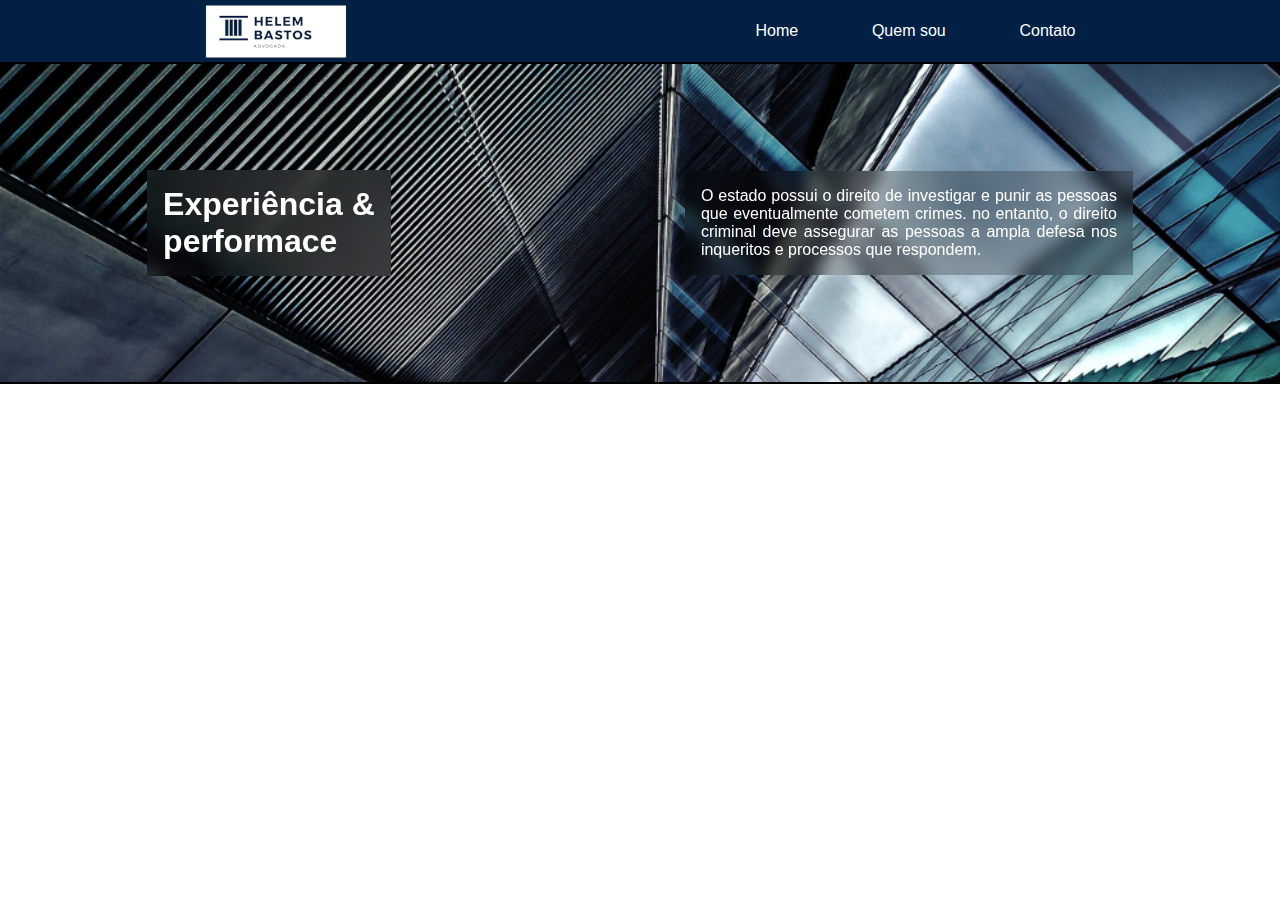
==== index/index.html @ 44ba1e31 "0.2" ====
<!DOCTYPE html>
<html lang="pt-br">
<head>
    <meta charset="utf-8" />
    <meta name="viewport" content="width=device-width, initial-scale=1.0" />
    <link href="geral.css" rel="stylesheet" />
    <link href="header.css" rel="stylesheet" />
    <link href="sessao1.css" rel="stylesheet" />
    <link href="sessao2.css" rel="stylesheet" />
    <link href="responsivo.css" rel="stylesheet" />
    <title>Advocacia | Helem</title>
</head>
<body>
    <main>
    <header>
        <img src="img/Logotipo200.png" alt="Logo Helem Bastos" />
        <ul class="menu1">
            <li><a href="#">Home</a></li>
            <li><a href="#">Quem sou</a></li>
            <li><a href="#">Contato</a></li>
        </ul>
        <section class="btnmobile">||||</section>
    </header>

    <section class="sessao1">
        <h1>Experiência &<br>performace</h1>
        <p>O estado possui o direito de investigar e punir as pessoas que eventualmente cometem crimes. no entanto, o direito criminal deve assegurar as pessoas a ampla defesa nos inqueritos e processos que respondem.
        </p>
    </section>

    </main>
</body>
</html>
---- index/geral.css ----
* {
    margin: 0;
    padding: 0;
    color: #ffffff;
    text-decoration: none;
    list-style: none;
    font-family: 'Lucida Sans', 'Lucida Sans Regular', 'Lucida Grande', 'Lucida Sans Unicode', Geneva, Verdana, sans-serif;
    box-sizing: border-box;
}
body {
    width: 100vw;
    height: 100vh;
}
---- index/header.css ----
header {
    display: flex;
    justify-content: space-around;
    align-items: center;
    background: #022044;
    width: 100vw;
    height: 4rem;
    border-bottom: 2px solid #000000;
}
.menu1 {
    width: 20rem;
    display: none;
    justify-content: space-between;
}
.btnmobile {
    font-size: 20pt;
    color: #000000;
    cursor: pointer;
}
---- index/sessao1.css ----
.sessao1 {
    background-image: url(img/fundo1000.jpg);
    background-size: 100vw;
    background-repeat: no-repeat;
    height: 20rem;
    width: 100vw;
    display: flex;
    align-items: center;
    justify-content: space-around;
    border-bottom: 2px solid rgb(0, 0, 0);
}

.sessao1 p ,.sessao1 h1{
    /* From https://css.glass */
    background: rgba(0, 0, 0, 0.27);
    box-shadow: 0 4px 30px rgba(0, 0, 0, 0.1);
    backdrop-filter: blur(8.1px);
    -webkit-backdrop-filter: blur(8.1px);
    height: auto;
    width: 35%;
    padding: 1rem;
    text-align: justify;
}
.sessao1 h1 {
    width: auto;
}
.sessao1 p {
    display: none;
}
---- index/responsivo.css ----
@media (min-width: 700px) {
    .menu1 {
        display: flex;
    }
    .sessao1 p {
        display: initial;
    }
    .btnmobile {
        display: none;
    }

}
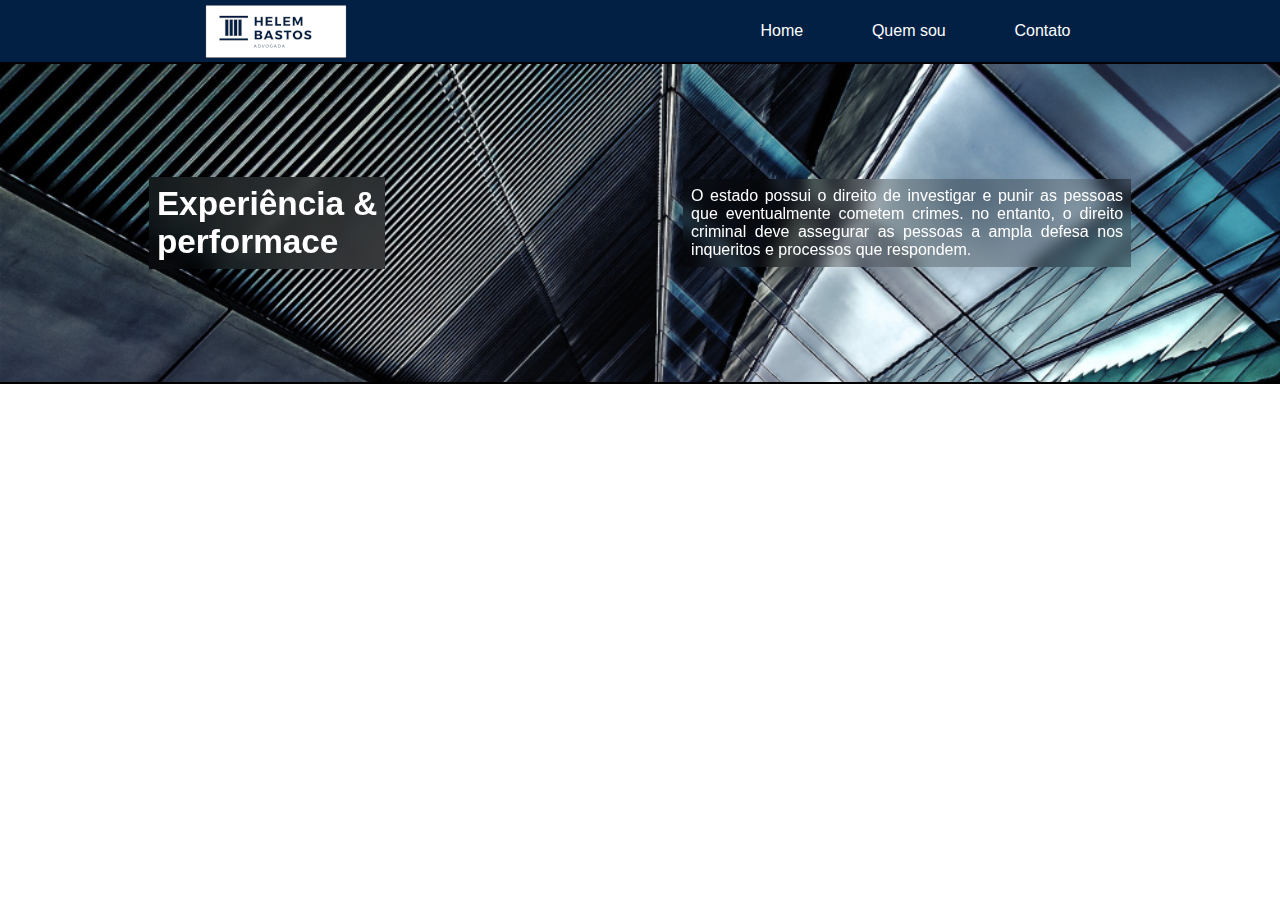
==== commit bc85a0b6: "0.3" ====
--- a/index/index.html
+++ b/index/index.html
@@ -3,23 +3,24 @@
 <head>
     <meta charset="utf-8" />
     <meta name="viewport" content="width=device-width, initial-scale=1.0" />
-    <link href="geral.css" rel="stylesheet" />
-    <link href="header.css" rel="stylesheet" />
-    <link href="sessao1.css" rel="stylesheet" />
-    <link href="sessao2.css" rel="stylesheet" />
-    <link href="responsivo.css" rel="stylesheet" />
+    <link href="estilos/geral.css" rel="stylesheet" />
+    <link href="estilos/header.css" rel="stylesheet" />
+    <link href="estilos/sessao1.css" rel="stylesheet" />
+    <link href="estilos/sessao2.css" rel="stylesheet" />
+    <link href="estilos/responsivo.css" rel="stylesheet" />
+    <link href="estilos/menumoba.css" rel="stylesheet" />
     <title>Advocacia | Helem</title>
 </head>
 <body>
     <main>
     <header>
-        <img src="img/Logotipo200.png" alt="Logo Helem Bastos" />
+        <img class="logo" src="img/Logotipo200.png" alt="Logo Helem Bastos" />
         <ul class="menu1">
             <li><a href="#">Home</a></li>
             <li><a href="#">Quem sou</a></li>
             <li><a href="#">Contato</a></li>
         </ul>
-        <section class="btnmobile">||||</section>
+        <button onclick="abrirmenu()" class="btnmobile">lll</button>
     </header>
 
     <section class="sessao1">
@@ -29,5 +30,6 @@
     </section>
 
     </main>
+    <script src="script.js"></script>
 </body>
 </html>--- a/index/estilos/geral.css
+++ b/index/estilos/geral.css
@@ -0,0 +1,13 @@
+* {
+    margin: 0;
+    padding: 0;
+    color: #ffffff;
+    text-decoration: none;
+    list-style: none;
+    font-family: 'Lucida Sans', 'Lucida Sans Regular', 'Lucida Grande', 'Lucida Sans Unicode', Geneva, Verdana, sans-serif;
+    box-sizing: border-box;
+}
+body {
+    width: 100vw;
+    height: 100vh;
+}
--- a/index/estilos/header.css
+++ b/index/estilos/header.css
@@ -0,0 +1,22 @@
+header {
+    display: flex;
+    justify-content: space-around;
+    align-items: center;
+    background: #022044;
+    width: 100vw;
+    height: 4rem;
+    border-bottom: 2px solid #000000;
+}
+.menu1 {
+    width: 20rem;
+    display: none;
+    justify-content: space-between;
+}
+.menu1 li {
+    padding: 0 5px 0 5px;
+    transition: 0.4s;
+}
+.menu1 li:hover {
+    background: #000000;
+    border-radius: 16px;
+}
--- a/index/estilos/sessao1.css
+++ b/index/estilos/sessao1.css
@@ -0,0 +1,41 @@
+.sessao1 {
+    background-image: url(../img/fundo1000.jpg);
+    background-size: 100vw;
+    background-repeat: no-repeat;
+    height: 20rem;
+    width: 100vw;
+    display: flex;
+    align-items: center;
+    justify-content: space-around;
+    border-bottom: 2px solid rgb(0, 0, 0);
+}
+
+.sessao1 p ,.sessao1 h1{
+    /* From https://css.glass */
+    background: rgba(0, 0, 0, 0.27);
+    box-shadow: 0 4px 30px rgba(0, 0, 0, 0.1);
+    backdrop-filter: blur(8.1px);
+    -webkit-backdrop-filter: blur(8.1px);
+    height: auto;
+    width: 35%;
+    padding: 0.5rem;
+    text-align: justify;
+    transition: 0.4s;
+}
+.sessao1 h1 {
+    font-size: 17pt;
+    width: auto;
+}
+.sessao1 p:hover, .sessao1 h1:hover {
+    background: #022044;
+    border-radius: 16px;
+}
+.sessao1 p {
+    display: none;
+}
+.logo {
+    transition: 0.4s;
+}
+.logo:hover {
+    transform: rotate(2deg);
+}--- a/index/estilos/responsivo.css
+++ b/index/estilos/responsivo.css
@@ -0,0 +1,14 @@
+@media (min-width: 700px) {
+    .menu1 {
+        display: flex;
+    }
+    .sessao1 p {
+        display: initial;
+    }
+    .btnmobile {
+        display: none;
+    }
+    .sessao1 h1 {
+        font-size: 25pt;
+    }
+}--- a/index/estilos/menumoba.css
+++ b/index/estilos/menumoba.css
@@ -0,0 +1,12 @@
+.btnmobile {
+    background: none;
+    border: none;
+    transform: rotate(90deg);
+    transition: 0.4s;
+    font-size: 20pt;
+    color: #ffffff;
+    cursor: pointer;
+}
+.btnmobile:hover {
+    transform: rotate(120deg);
+}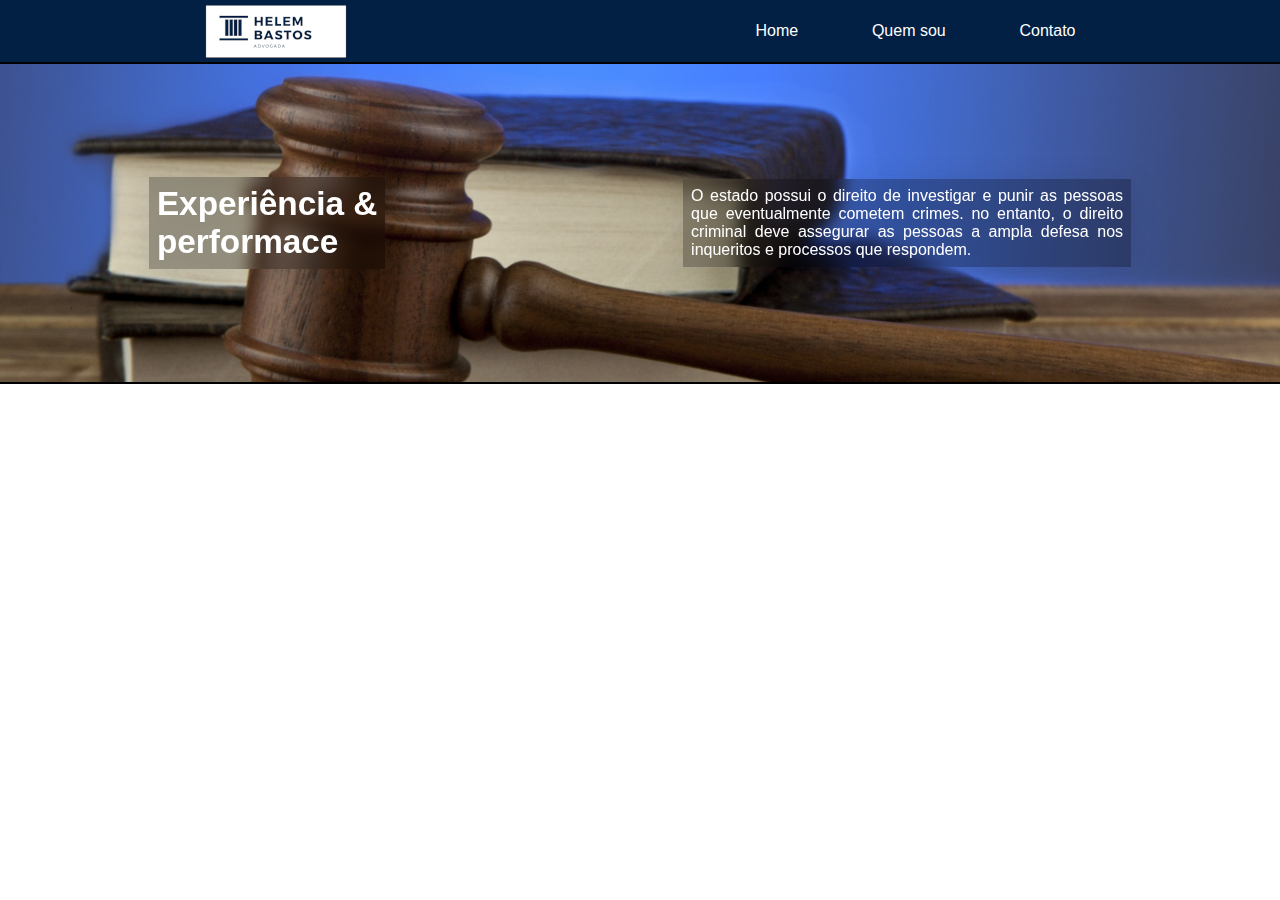
==== commit 11006f3b: "0.4" ====
--- a/index/index.html
+++ b/index/index.html
@@ -9,6 +9,7 @@
     <link href="estilos/sessao2.css" rel="stylesheet" />
     <link href="estilos/responsivo.css" rel="stylesheet" />
     <link href="estilos/menumoba.css" rel="stylesheet" />
+    <link href="img/icone.jpg" rel="icon" />
     <title>Advocacia | Helem</title>
 </head>
 <body>
--- a/index/estilos/header.css
+++ b/index/estilos/header.css
@@ -13,10 +13,10 @@
     justify-content: space-between;
 }
 .menu1 li {
-    padding: 0 5px 0 5px;
     transition: 0.4s;
 }
 .menu1 li:hover {
     background: #000000;
     border-radius: 16px;
+    padding: 0 15px 0 15px;
 }
--- a/index/estilos/sessao1.css
+++ b/index/estilos/sessao1.css
@@ -1,6 +1,6 @@
 .sessao1 {
-    background-image: url(../img/fundo1000.jpg);
-    background-size: 100vw;
+    background-image: url(../img/fundo0.jpg);
+    background-size: 150vw;
     background-repeat: no-repeat;
     height: 20rem;
     width: 100vw;
@@ -23,7 +23,7 @@
     transition: 0.4s;
 }
 .sessao1 h1 {
-    font-size: 17pt;
+    font-size: 19pt;
     width: auto;
 }
 .sessao1 p:hover, .sessao1 h1:hover {
--- a/index/estilos/responsivo.css
+++ b/index/estilos/responsivo.css
@@ -2,13 +2,23 @@
     .menu1 {
         display: flex;
     }
+
     .sessao1 p {
         display: initial;
     }
+
     .btnmobile {
         display: none;
     }
+
     .sessao1 h1 {
         font-size: 25pt;
     }
+}
+
+@media (min-width: 800px) {
+    .sessao1 {
+        background-image: url(../img/fundo1.jpg);
+        background-size: 100vw;
+    }
 }--- a/index/estilos/menumoba.css
+++ b/index/estilos/menumoba.css
@@ -6,7 +6,4 @@
     font-size: 20pt;
     color: #ffffff;
     cursor: pointer;
-}
-.btnmobile:hover {
-    transform: rotate(120deg);
 }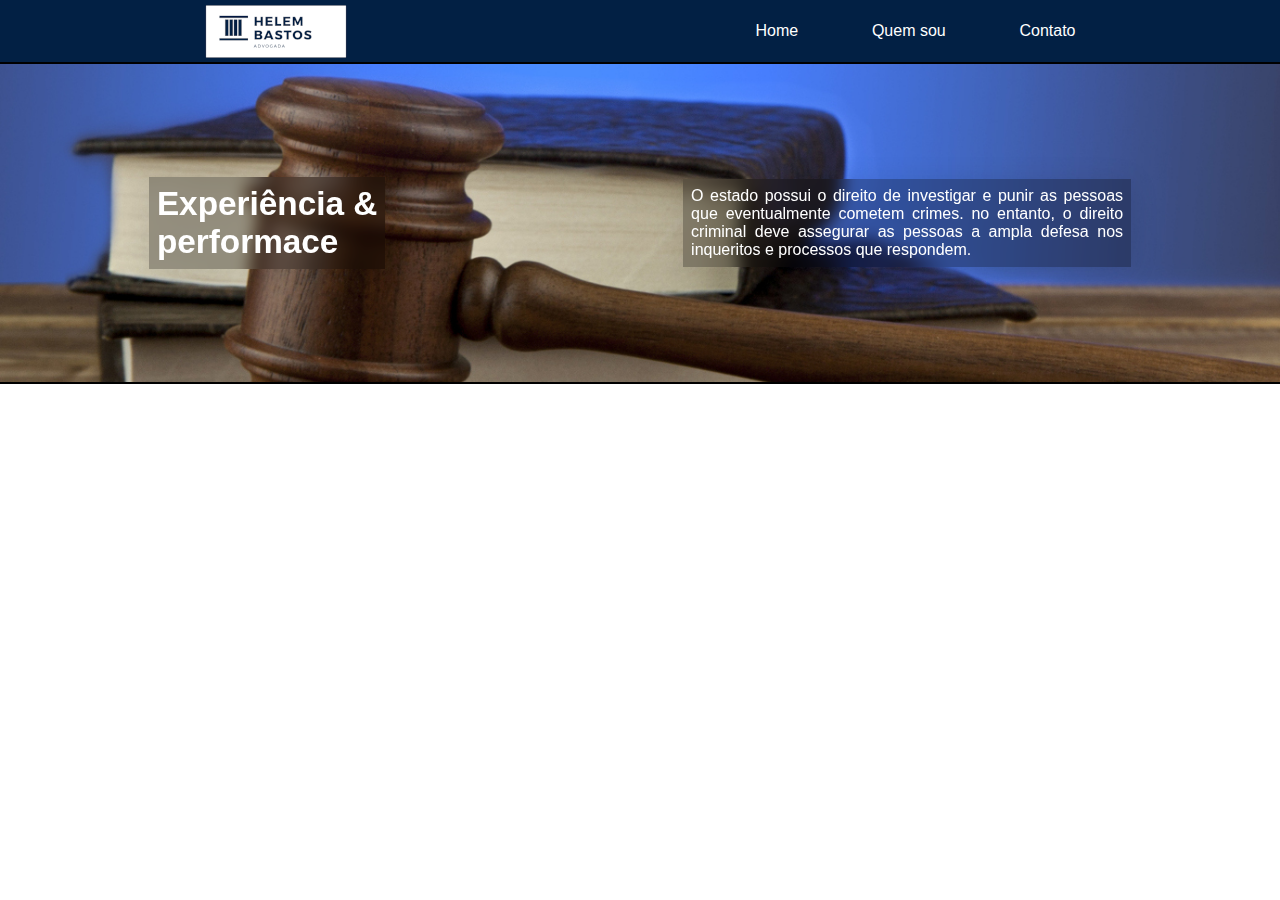
==== commit 286b4fc6: "0.5" ====
--- a/index/index.html
+++ b/index/index.html
@@ -14,17 +14,22 @@
 </head>
 <body>
     <main>
-    <header>
-        <img class="logo" src="img/Logotipo200.png" alt="Logo Helem Bastos" />
-        <ul class="menu1">
-            <li><a href="#">Home</a></li>
-            <li><a href="#">Quem sou</a></li>
-            <li><a href="#">Contato</a></li>
-        </ul>
-        <button onclick="abrirmenu()" class="btnmobile">lll</button>
-    </header>
+        <header>
+            <img class="logo" src="img/Logotipo200.png" alt="Logo Helem Bastos" />
+            <ul class="menu1">
+                <li><a href="#">Home</a></li>
+                <li><a href="#">Quem sou</a></li>
+                <li><a href="#">Contato</a></li>
+            </ul>
+            <button onclick="abrirmenu()" class="btnmobile" onblur="fecharmenu()">lll</button>
+        </header>
 
     <section class="sessao1">
+            <ul class="menu2">
+                <li><a href="#">Home</a></li>
+                <li><a href="#">Quem sou</a></li>
+                <li><a href="#">Contato</a></li>
+            </ul>
         <h1>Experiência &<br>performace</h1>
         <p>O estado possui o direito de investigar e punir as pessoas que eventualmente cometem crimes. no entanto, o direito criminal deve assegurar as pessoas a ampla defesa nos inqueritos e processos que respondem.
         </p>
--- a/index/estilos/header.css
+++ b/index/estilos/header.css
@@ -16,7 +16,13 @@
     transition: 0.4s;
 }
 .menu1 li:hover {
-    background: #000000;
-    border-radius: 16px;
+    border-bottom: 1px solid #000;
     padding: 0 15px 0 15px;
 }
+.logo {
+    transition: 0.4s;
+}
+
+.logo:hover {
+    border: 1px solid #000;
+}
--- a/index/estilos/sessao1.css
+++ b/index/estilos/sessao1.css
@@ -8,6 +8,8 @@
     align-items: center;
     justify-content: space-around;
     border-bottom: 2px solid rgb(0, 0, 0);
+    position: relative;
+    overflow: hidden;
 }
 
 .sessao1 p ,.sessao1 h1{
@@ -21,6 +23,7 @@
     padding: 0.5rem;
     text-align: justify;
     transition: 0.4s;
+    box-sizing: border-box;
 }
 .sessao1 h1 {
     font-size: 19pt;
@@ -28,14 +31,8 @@
 }
 .sessao1 p:hover, .sessao1 h1:hover {
     background: #022044;
-    border-radius: 16px;
+    border-bottom: 1px solid #000;
 }
 .sessao1 p {
     display: none;
-}
-.logo {
-    transition: 0.4s;
-}
-.logo:hover {
-    transform: rotate(2deg);
 }--- a/index/estilos/menumoba.css
+++ b/index/estilos/menumoba.css
@@ -6,4 +6,30 @@
     font-size: 20pt;
     color: #ffffff;
     cursor: pointer;
+}
+.btnmobile:hover {
+    transform: rotate(135deg);
+}
+.menu2 {
+    position: absolute;
+    top: 0.5rem;
+    right: -8rem;
+    transition: 0.4s;
+    background: rgba(0, 0, 0, 0.27);
+    box-shadow: 0 4px 30px rgba(0, 0, 0, 0.1);
+    backdrop-filter: blur(8.1px);
+    -webkit-backdrop-filter: blur(8.1px);
+    z-index: 1;
+}
+.menu2 li {
+    padding: 0.5rem;
+    margin: 0.5rem;
+    border-bottom: 1px solid #000;
+    transition: 0.4s;
+}
+.menu2:hover {
+    background: #022044;
+}
+.menu2 li:hover {
+    background: rgb(0, 0, 0);
 }